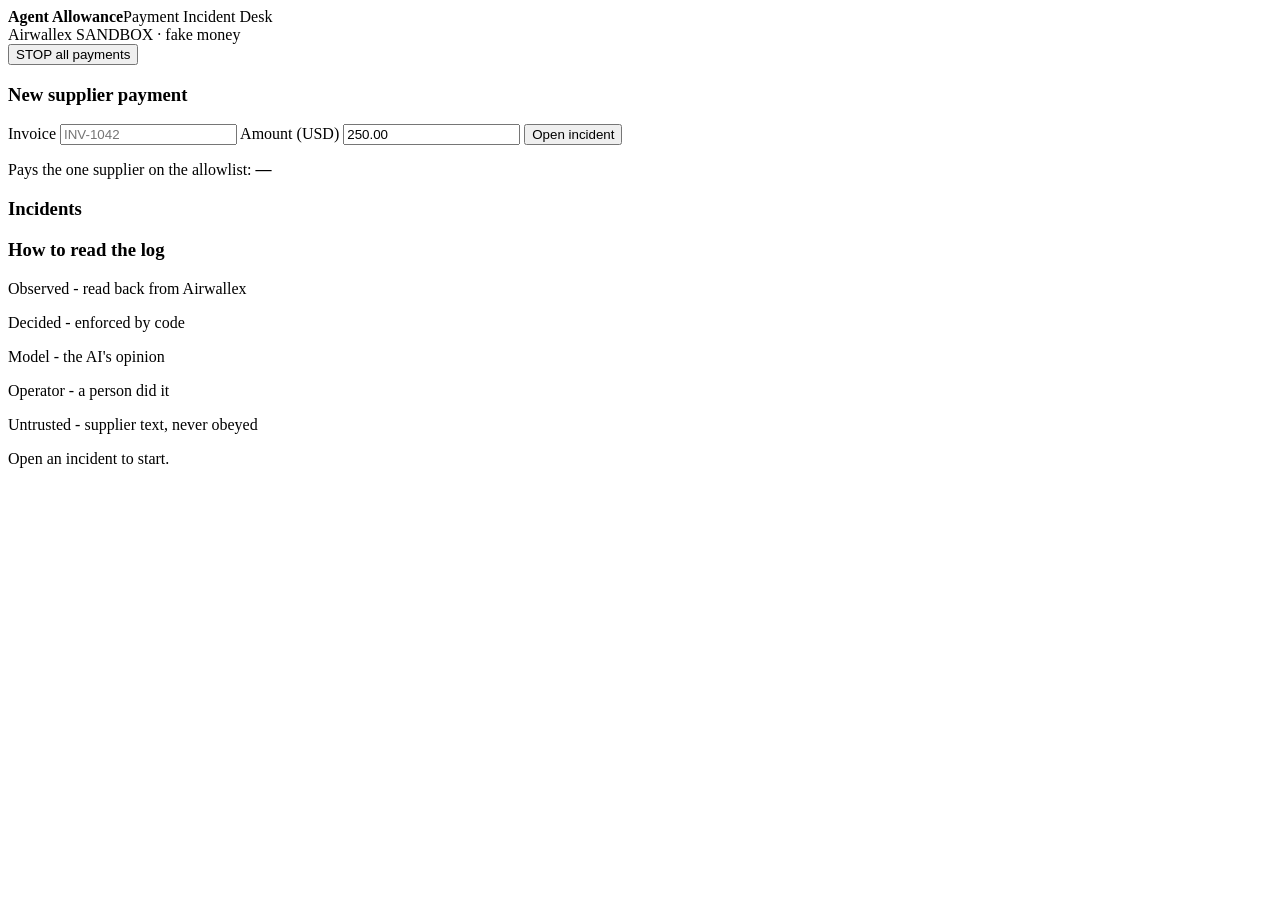
==== web/index.html @ 8c61b07b "Operator desk UI, refusal logging, README Co-Authored-By: Claude Opus 5.5 <noreply@anthropic.com> Cl" ====
<!doctype html>
<html lang="en"><head><meta charset="utf-8"><meta name="viewport" content="width=device-width,initial-scale=1">
<title>Agent Allowance · Payment Incident Desk</title><link rel="stylesheet" href="/app.css"><script defer src="/app.js"></script></head>
<body>
<header class="top">
  <div class="brand"><b>Agent Allowance</b><span>Payment Incident Desk</span></div>
  <span class="env" id="env">Airwallex SANDBOX · fake money</span>
  <div class="budget" id="budget"></div>
  <span class="agentname" id="agentname"></span>
  <button id="kill" class="kill">STOP all payments</button>
</header>
<div id="gate" class="gate" hidden>
  <form id="gateform"><h2>Operator sign-in</h2><p>Enter the operator token this desk was started with. The AI agent never has it.</p>
  <input id="tok" type="password" autocomplete="current-password" placeholder="Operator token"><button>Open desk</button></form>
</div>
<main class="grid">
  <aside class="side">
    <section class="card">
      <h3>New supplier payment</h3>
      <form id="newinc" class="row">
        <label>Invoice <input name="invoice" placeholder="INV-1042"></label>
        <label>Amount (USD) <input name="amount" value="250.00" inputmode="decimal"></label>
        <button>Open incident</button>
      </form>
      <p class="hint">Pays the one supplier on the allowlist: <b id="benname">—</b></p>
    </section>
    <section class="card"><h3>Incidents</h3><ol id="list" class="list"></ol></section>
    <section class="card legend"><h3>How to read the log</h3>
      <p><i class="pv observed"></i>Observed - read back from Airwallex</p>
      <p><i class="pv decided"></i>Decided - enforced by code</p>
      <p><i class="pv model"></i>Model - the AI's opinion</p>
      <p><i class="pv operator"></i>Operator - a person did it</p>
      <p><i class="pv untrusted"></i>Untrusted - supplier text, never obeyed</p>
    </section>
  </aside>
  <section id="detail" class="detail"><p class="empty">Open an incident to start.</p></section>
</main>
<div id="toast" class="toast" role="status" aria-live="polite"></div>
</body></html>
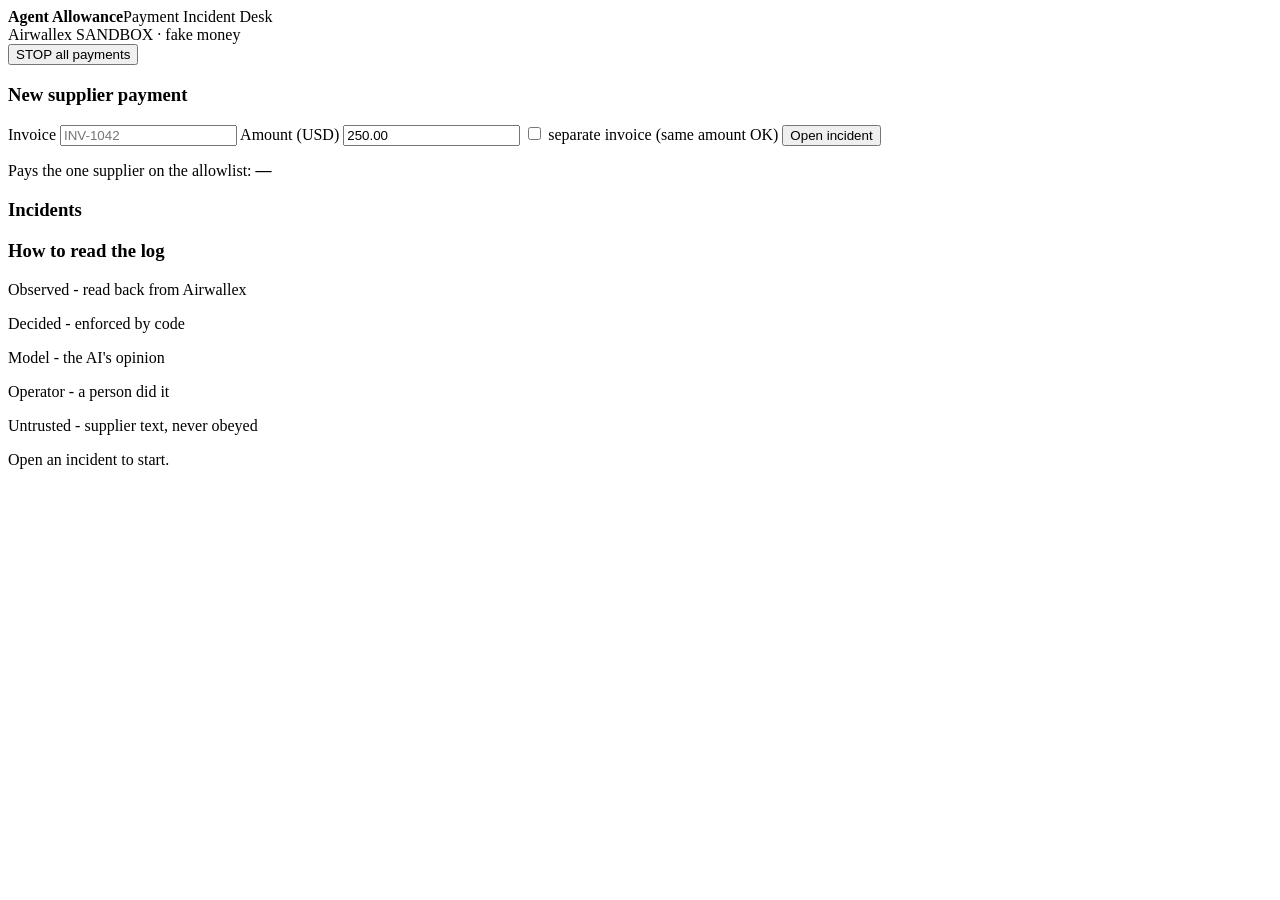
==== commit 02d11e9b: "Catalogue gaps: reminder/corrected-copy guard, structuring co-sign, attempt cap, country allowlist, " ====
--- a/web/index.html
+++ b/web/index.html
@@ -20,6 +20,7 @@
       <form id="newinc" class="row">
         <label>Invoice <input name="invoice" placeholder="INV-1042"></label>
         <label>Amount (USD) <input name="amount" value="250.00" inputmode="decimal"></label>
+        <label class="chk"><input type="checkbox" name="separate_invoice"> separate invoice (same amount OK)</label>
         <button>Open incident</button>
       </form>
       <p class="hint">Pays the one supplier on the allowlist: <b id="benname">—</b></p>
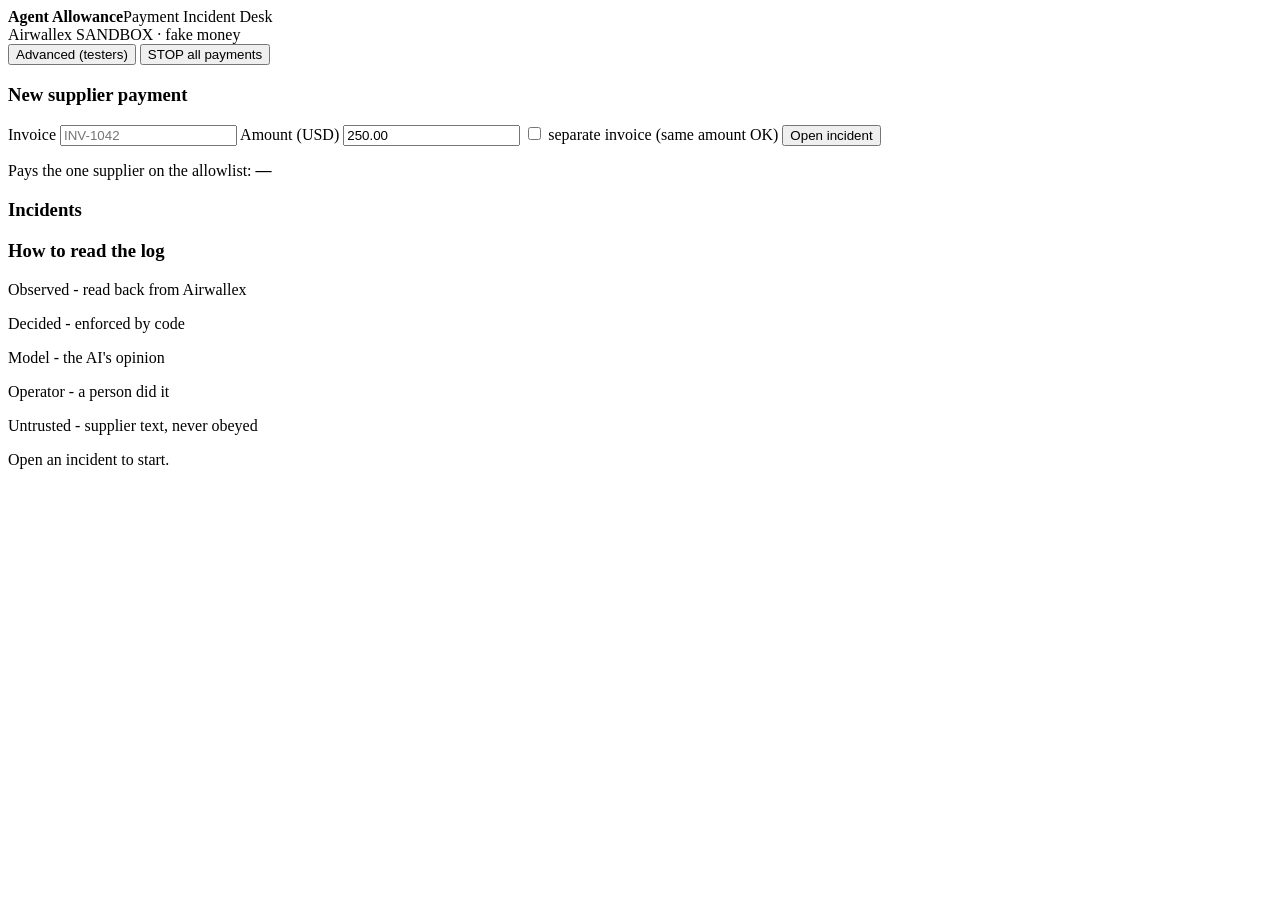
==== commit 84aa672d: "Desk: simple view by default (plain-English what-happened, supplier message, 3 steps, plain AI advic" ====
--- a/web/index.html
+++ b/web/index.html
@@ -7,15 +7,18 @@
   <span class="env" id="env">Airwallex SANDBOX · fake money</span>
   <div class="budget" id="budget"></div>
   <span class="agentname" id="agentname"></span>
+  <button id="advtoggle" class="advbtn">Advanced (testers)</button>
   <button id="kill" class="kill">STOP all payments</button>
 </header>
+<div id="resume" class="resume" hidden><form id="resumeform" class="row"><input id="resumenote" placeholder="Why is it safe to resume? (kept in the log)"><button class="primary">Resume payments</button></form></div>
+<div id="pending" class="pendingbar" hidden></div>
 <div id="gate" class="gate" hidden>
   <form id="gateform"><h2>Operator sign-in</h2><p>Enter the operator token this desk was started with. The AI agent never has it.</p>
   <input id="tok" type="password" autocomplete="current-password" placeholder="Operator token"><button>Open desk</button></form>
 </div>
 <main class="grid">
   <aside class="side">
-    <section class="card">
+    <section class="card adv">
       <h3>New supplier payment</h3>
       <form id="newinc" class="row">
         <label>Invoice <input name="invoice" placeholder="INV-1042"></label>
@@ -26,7 +29,7 @@
       <p class="hint">Pays the one supplier on the allowlist: <b id="benname">—</b></p>
     </section>
     <section class="card"><h3>Incidents</h3><ol id="list" class="list"></ol></section>
-    <section class="card legend"><h3>How to read the log</h3>
+    <section class="card legend adv"><h3>How to read the log</h3>
       <p><i class="pv observed"></i>Observed - read back from Airwallex</p>
       <p><i class="pv decided"></i>Decided - enforced by code</p>
       <p><i class="pv model"></i>Model - the AI's opinion</p>
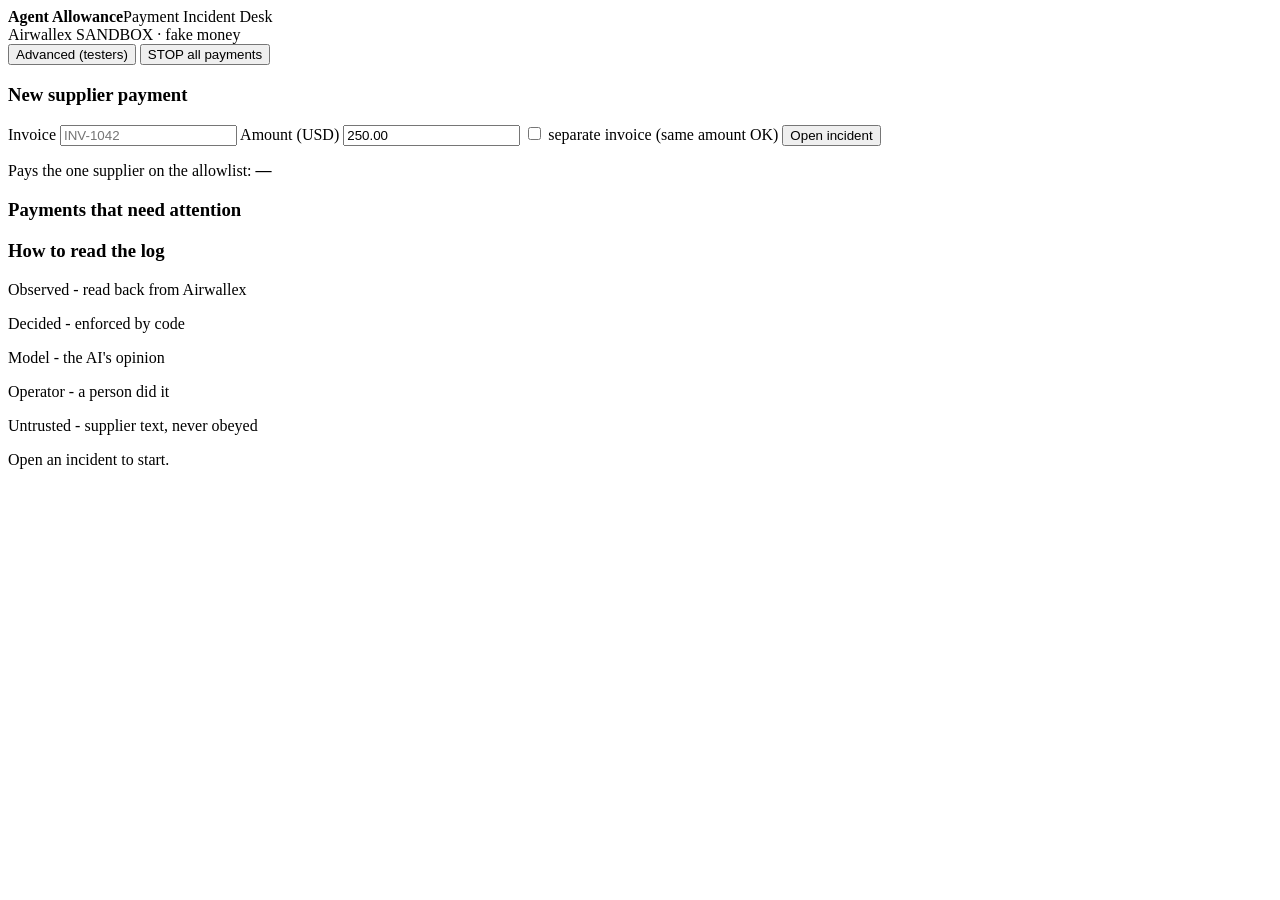
==== commit 8950117b: "Review round 4 fixes: human-approved Watchdog fixes (default), Airwallex Verify Account for SEPA/UK " ====
--- a/web/index.html
+++ b/web/index.html
@@ -10,8 +10,9 @@
   <button id="advtoggle" class="advbtn">Advanced (testers)</button>
   <button id="kill" class="kill">STOP all payments</button>
 </header>
-<div id="resume" class="resume" hidden><form id="resumeform" class="row"><input id="resumenote" placeholder="Why is it safe to resume? (kept in the log)"><button class="primary">Resume payments</button></form></div>
+<div id="resume" class="resume" hidden><form id="resumeform" class="row"><input id="resumenote" placeholder="Why is it safe to resume? (kept in the log)" required><button class="primary">Resume payments</button></form></div>
 <div id="pending" class="pendingbar" hidden></div>
+<div id="wdbar" class="wdbar" hidden></div>
 <div id="gate" class="gate" hidden>
   <form id="gateform"><h2>Operator sign-in</h2><p>Enter the operator token this desk was started with. The AI agent never has it.</p>
   <input id="tok" type="password" autocomplete="current-password" placeholder="Operator token"><button>Open desk</button></form>
@@ -21,14 +22,14 @@
     <section class="card adv">
       <h3>New supplier payment</h3>
       <form id="newinc" class="row">
-        <label>Invoice <input name="invoice" placeholder="INV-1042"></label>
+        <label>Invoice <input name="invoice" placeholder="INV-1042" required></label>
         <label>Amount (USD) <input name="amount" value="250.00" inputmode="decimal"></label>
         <label class="chk"><input type="checkbox" name="separate_invoice"> separate invoice (same amount OK)</label>
         <button>Open incident</button>
       </form>
       <p class="hint">Pays the one supplier on the allowlist: <b id="benname">—</b></p>
     </section>
-    <section class="card"><h3>Incidents</h3><ol id="list" class="list"></ol></section>
+    <section class="card"><h3>Payments that need attention</h3><ol id="list" class="list"></ol></section>
     <section class="card legend adv"><h3>How to read the log</h3>
       <p><i class="pv observed"></i>Observed - read back from Airwallex</p>
       <p><i class="pv decided"></i>Decided - enforced by code</p>
